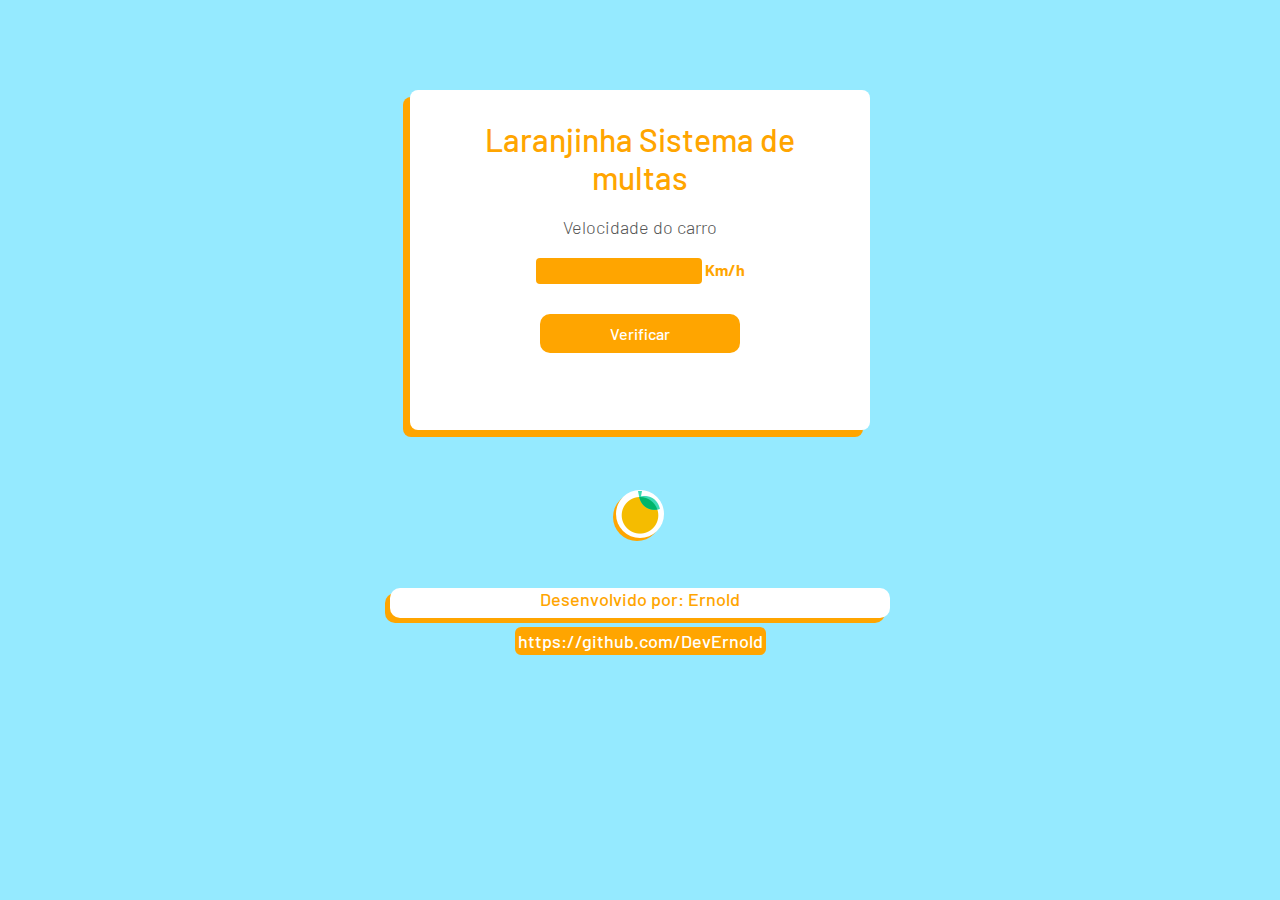
==== index.html @ 9c5fc60e "primeiro commit" ====
<!DOCTYPE html>
<html lang="pt-br">
<head>
    <meta charset="UTF-8">
    <meta http-equiv="X-UA-Compatible" content="IE=edge">
    <meta name="viewport" content="width=device-width, initial-scale=1.0">
    <title>Aula 006</title>
    <link rel="stylesheet" href="style.css">
    <link rel="shortcut icon" href="icons8-laranja-48.png" type="image/x-icon">
</head>
<body>
    <div class="menu">
        <h1>Laranjinha Sistema de multas</h1>
        <p>Velocidade do carro</p>
        <input type="number" name="velocidade" id="velocidade">
        <strong id="quilometros"> Km/h</strong>
        <br>
        <input id="botao" type="submit" value="Verificar" onclick="verificar()">
        <div id="vResultado"></div>
    </div>

    <img src="icons8-laranja-48.png" alt="">

    <script>
        function verificar(){
            let velocidade = document.getElementById('velocidade');
            let vResultado = document.getElementById('vResultado');
            let vel = Number(velocidade.value);
            vResultado.innerHTML = ` Sua velocidade atual é de <strong>${vel} Km/h</strong>`;
            if(vel > 60){
                vResultado.innerHTML += ` Você está <strong>MULTADO!</strong>`;
            } else{
                vResultado.innerHTML += ` Parabéns, você não foi multado.`;
            }
        }
    </script>

    <footer>
        <p>Desenvolvido por: Ernold</p>
        <p><a href="https://github.com/DevErnold" target="blank">https://github.com/DevErnold</a></p>
    </footer>
</body>
</html>
---- style.css ----
@import url('https://fonts.googleapis.com/css2?family=Barlow:wght@100;300;400;500;600;700;800;900&family=Rubik:wght@300;400;500;600;700;800&display=swap');

*{
    padding: 0;
    margin: 0;
    font-family: 'Barlow';
}

body{
    background-color: rgb(149, 234, 255);
}

.menu{
    background-color: white;
    text-align: center;
    margin: auto;
    height: 280px;
    width: 400px;
    padding: 30px;
    border-radius: 8px;
    margin-top: 10vh;
    box-shadow: -7px 7px orange;
}

h1{
    padding-bottom: 20px;
    font-weight: 500;
    color: orange;
}

p{
    color: rgb(85, 85, 85);
    padding-bottom: 20px;
    font-weight: 300;
    font-size: 18px;
}

strong{
    color: orange;
}

#velocidade{
    background-color: orange;
    border-radius: 4px;
    border: none;
    margin-bottom: 20px;
    padding: 5px;
    text-align: center;
    color: rgb(85, 85, 85);
    font-weight: 500;
}

#botao{
    padding: 10px;
    margin-top: 10px;
    cursor: pointer;
    margin-bottom: 14px;
    background-color: orange;
    width: 200px;
    border: none;
    border-radius: 10px;
    color: white;
    font-weight: 500;
    font-size: 16px;
}

#vResultado{
    color: rgb(85, 85, 85);
}

img{
    display: flex;
    margin: auto;
    margin-top: 60px;
    background-color: white;
    border-radius: 25px;
    box-shadow: -3px 3px orange;
}

footer{
    background-color: white;
    box-shadow: -5px 5px orange;
    text-align: center;
    height: 30px;
    width: 500px;
    margin: auto;
    border-radius: 10px;
    margin-top: 50px;
}

footer p{
    color: orange;
    font-weight: 500;
}

footer p a{
    text-decoration: none;
    color: white;
    font-weight: 500;
    background-color: orange;
    padding: 3px;
    border-radius: 6px;
}
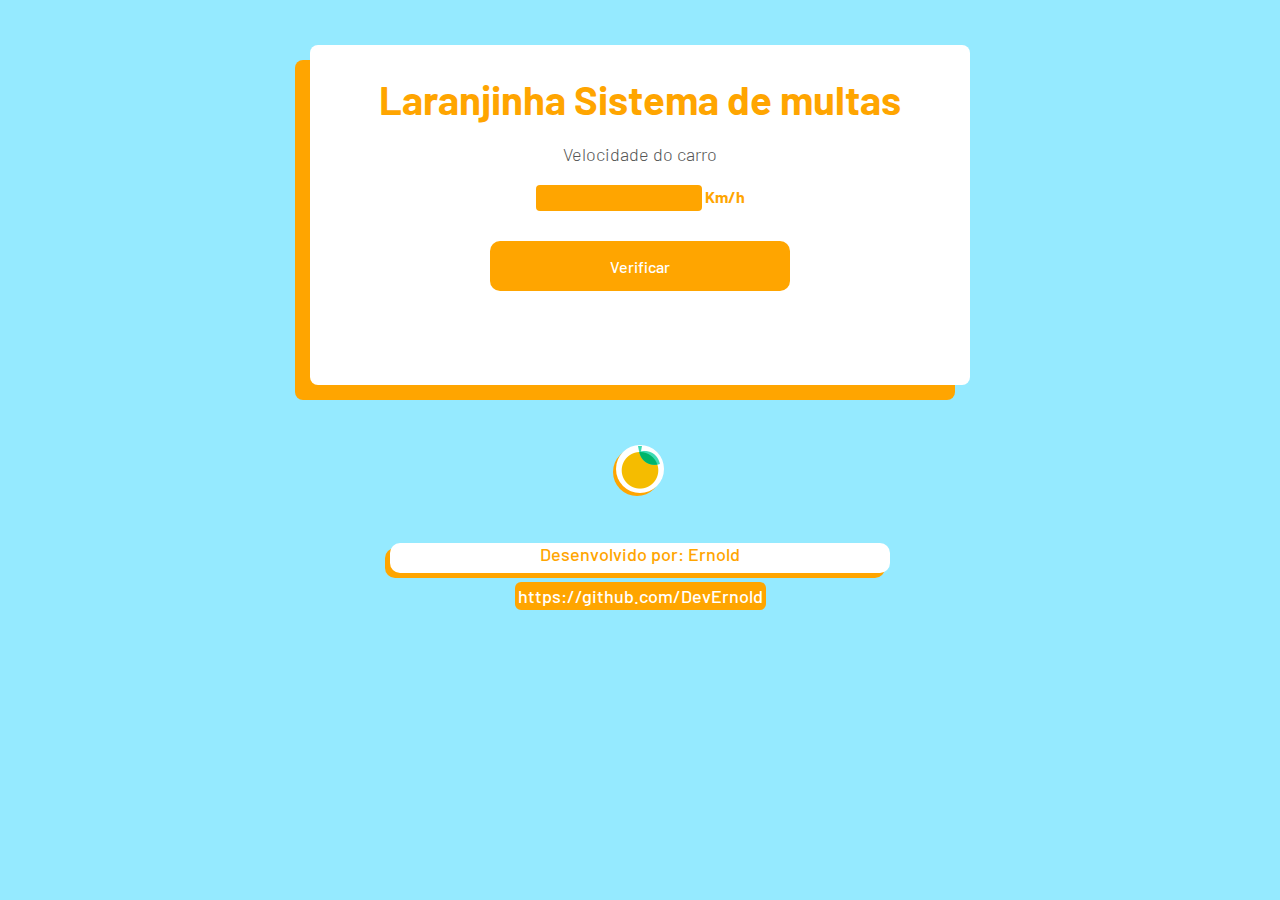
==== commit ff73e849: "atualizado" ====
--- a/index.html
+++ b/index.html
@@ -37,7 +37,7 @@
 
     <footer>
         <p>Desenvolvido por: Ernold</p>
-        <p><a href="https://github.com/DevErnold" target="blank">https://github.com/DevErnold</a></p>
+        <p><a id ="link" href="https://github.com/DevErnold" target="blank">https://github.com/DevErnold</a></p>
     </footer>
 </body>
 </html>--- a/style.css
+++ b/style.css
@@ -15,16 +15,17 @@
     text-align: center;
     margin: auto;
     height: 280px;
-    width: 400px;
+    width: 600px;
     padding: 30px;
     border-radius: 8px;
-    margin-top: 10vh;
-    box-shadow: -7px 7px orange;
+    margin-top: 5vh;
+    box-shadow: -15px 15px orange;
 }
 
 h1{
     padding-bottom: 20px;
-    font-weight: 500;
+    font-size: 40px;
+    font-weight: 700;
     color: orange;
 }
 
@@ -56,16 +57,24 @@
     cursor: pointer;
     margin-bottom: 14px;
     background-color: orange;
-    width: 200px;
+    width: 300px;
     border: none;
     border-radius: 10px;
     color: white;
     font-weight: 500;
     font-size: 16px;
+    height: 50px;
+}
+
+#botao:hover{
+    background-color: rgb(255, 136, 0);
+    transition: 0.5s;
+    font-size: 18px;
 }
 
 #vResultado{
     color: rgb(85, 85, 85);
+    margin-top: 15px;
 }
 
 img{
@@ -93,11 +102,11 @@
     font-weight: 500;
 }
 
-footer p a{
+#link{
     text-decoration: none;
     color: white;
     font-weight: 500;
     background-color: orange;
     padding: 3px;
     border-radius: 6px;
-}+}
